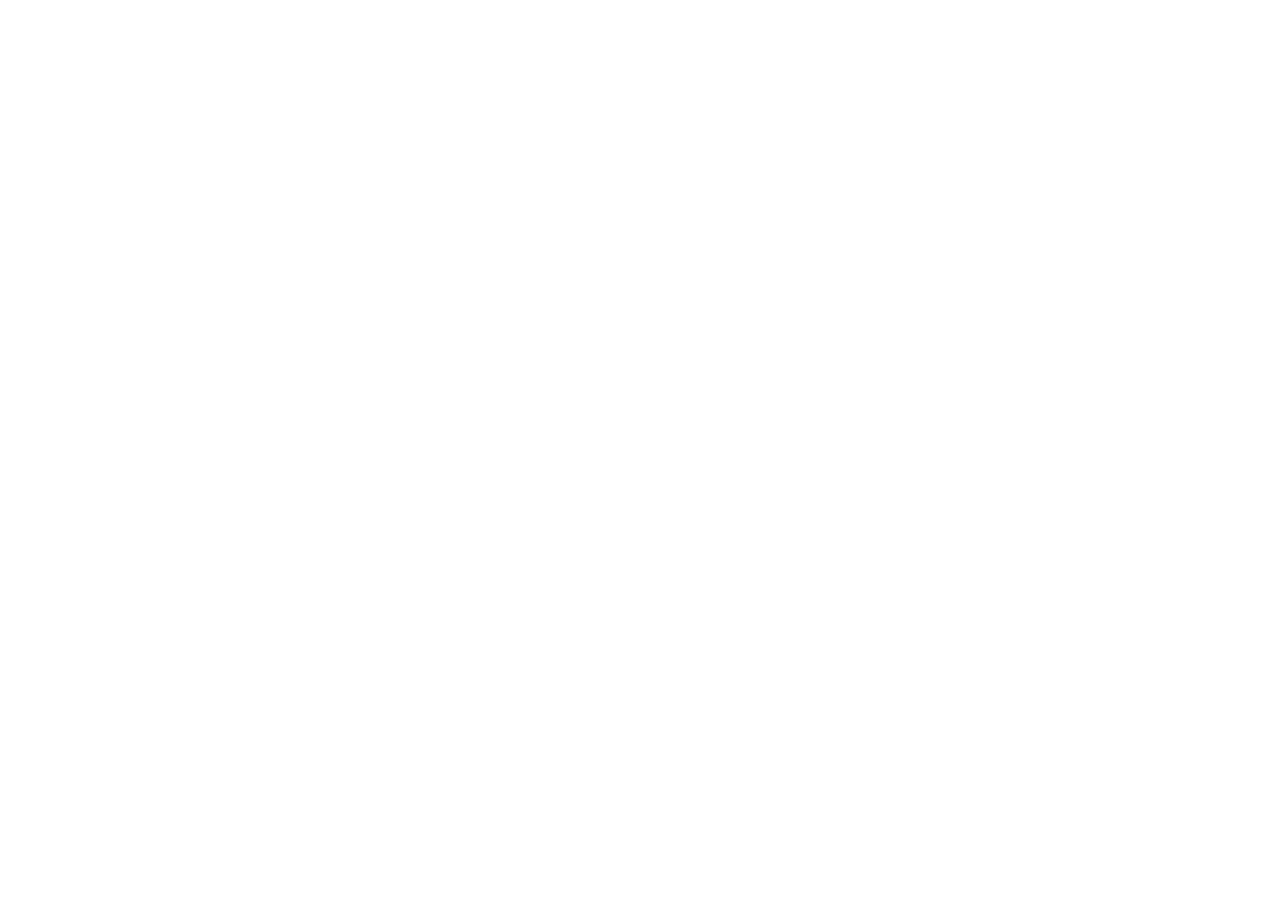
==== oss.html @ 42507292 "Lektion 1" ====
<!DOCTYPE html>
<html lang="en">
<head>
    <meta charset="UTF-8">
    <meta http-equiv="X-UA-Compatible" content="IE=edge">
    <meta name="viewport" content="width=device-width, initial-scale=1.0">
    <title>Om oss</title>
    <link rel="stylesheet" href="css/style.css">
</head>
<body>
    
</body>
</html>
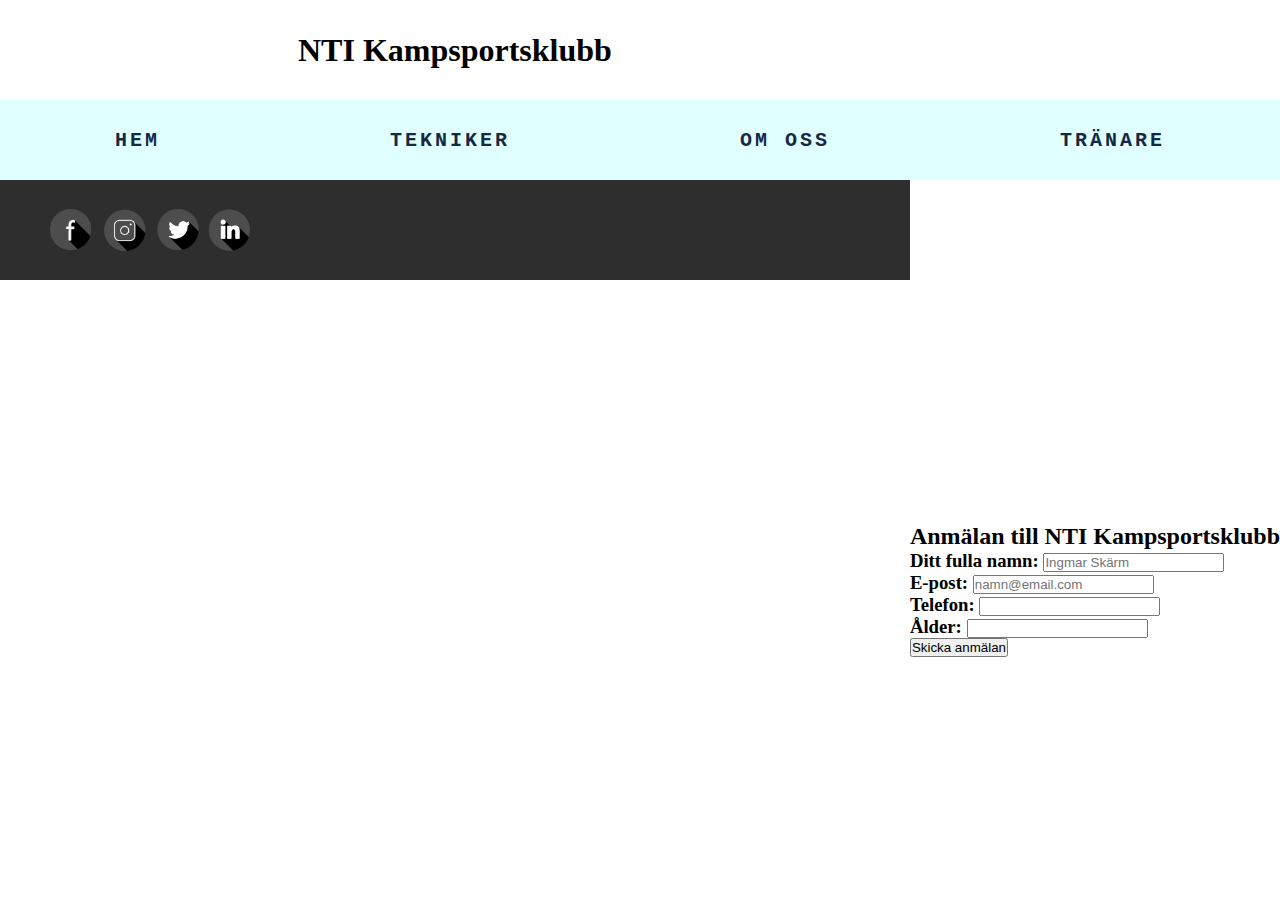
==== commit 0159cf3e: "v11" ====
--- a/oss.html
+++ b/oss.html
@@ -8,6 +8,44 @@
     <link rel="stylesheet" href="css/style.css">
 </head>
 <body>
+    <div id="grid_wrapper_omoss">
+        <header>
+            <h1>NTI Kampsportsklubb</h1>
+        </header>
+    
+        <nav>
+            <ul id="nav-links">
+                <li><a href="landing.html">Hem</a></li>
+                <li><a href="tekniker.html">Tekniker</a></li>
+                <li><a href="oss.html">Om oss</a></li>
+                <li><a href="tranare.html">Tränare</a></li>
+            </ul>
+    
+            <div id="burger">
+                <div id="burger_line_1"></div>
+                <div id="burger_line_2"></div>
+                <div id="burger_line_3"></div>
+            </div>
+        </nav>
+
+        <section id="sec_1_om">
+            <h2 id="om_anmal_text">Anmälan till NTI Kampsportsklubb</h2>
+
+            <h3>Ditt fulla namn: <input type="text" placeholder="Ingmar Skärm" maxlength="15"></h3>
+            <h3>E-post: <input type="text" maxlength="40" placeholder="namn@email.com"></h3>
+            <h3>Telefon: <input type="text" maxlength="10"></h3>
+            <h3>Ålder: <input type="text" maxlength="3"></h3>
+
+            <button>Skicka anmälan</button>
+        </section>
+
+        <footer>
+            <img src="img/sociala_medier.png" alt="SOCIALA_MEDIER" id="landing_img2">
+        </footer>
+        
+    </div>
+
+    <script src="js/script.js"></script>
     
 </body>
 </html>--- a/css/style.css
+++ b/css/style.css
@@ -0,0 +1,270 @@
+* {
+    margin: 0px;
+    padding: 0px;
+    box-sizing: border-box;
+}
+
+#grid_wrapper_landing {
+    display: grid;
+    height: 100vh;
+    grid-template-columns: minmax(200px, 1fr) 200px;
+    grid-template-rows: 100px 350px 100px;
+    grid-template-areas: 
+    "he na"
+    "ar ar"
+    "fo fo";
+}
+
+header {
+    grid-area: he;
+    display: flex;
+    justify-content: center;
+    align-items: center;
+    background-color: rgb(255, 255, 255);
+}
+
+#titel {
+    font-size: 1.25rem;
+    position: absolute;
+    right: 150px;
+}
+
+nav {
+    grid-area: na;
+    display: flex;
+    height: 80px;
+    justify-content: flex-end;
+    align-items: center;
+    background-color: rgb(255, 255, 255);
+}
+
+#nav-links {
+    display: flex;
+    flex-direction: column;
+    height: 500px;
+    width: 150px;
+    background-color: rgb(235, 234, 234);
+    justify-content: space-around;
+    align-items: center;
+    position: absolute;
+    top: -500px;
+    right: 0px;
+    transition: all 0.5s;
+}
+
+#nav-links a {
+    text-decoration: none;
+    font-size: 1rem;
+    letter-spacing: 0.1875rem;
+    color: rgb(23, 40, 69);
+    font-family: 'Courier New', Courier, monospace;
+    font-weight: bold;
+    text-transform: uppercase;
+}
+
+#nav-links li {
+    list-style: none;
+}
+
+#article_landing {
+    grid-area: ar;
+    display: flex;
+}
+
+#landing_img {
+    width: 100%;
+}
+
+#anmal {
+    display: flex;
+    justify-content: center;
+    align-items: center;
+    position: absolute;
+    right: 170px;
+    top: 200px;
+    border: 2px rgb(81, 81, 81);
+    background-color: rgb(81, 81, 81);
+    color: rgb(255, 255, 255);
+    text-decoration: none;
+    height: 40px;
+    width: 110px;
+    font-size: 10px;
+    font-family: 'Courier New', Courier, monospace;
+    font-weight: bold;
+}
+
+
+footer {
+    grid-area: fo;
+    background-color: rgb(47, 46, 46);
+}
+
+#burger {
+    margin-right: 10px;
+    cursor: pointer;
+}
+
+#burger div {
+    width: 20px;
+    height: 3px;
+    background-color: rgb(54, 36, 149);
+    margin: 5px;
+    border-radius: 10%;
+    transition: all 0.5s;
+}
+
+.burger_menu_toggle #burger_line_2 {
+    opacity: 0;
+}
+
+.burger_menu_toggle #burger_line_1 {
+    transform: rotate(-45deg) translate(-5px, 6px);
+}
+
+.burger_menu_toggle #burger_line_3 {
+    transform: rotate(45deg) translate(-5px, -6px);
+}
+
+.nav_active {
+    transform: translateY(580px);
+}
+
+#landing_img2 {
+    height: 100px;
+    position: absolute;
+    left: 50px;
+}
+
+
+/* Tranare */
+#grid_wrapper_tranare {
+    display: grid;
+    height: 100vh;
+    grid-template-columns: minmax(200px, 1fr) 200px;
+    grid-template-rows: 100px 350px 100px;
+    grid-template-areas: 
+    "he na"
+    "ar ar"
+    "fo fo";
+}
+
+/* Om oss */
+#grid_wrapper_omoss {
+    display: grid;
+    height: 100vh;
+    grid-template-columns: minmax(200px, 1fr) 200px;
+    grid-template-rows: 100px 350px 100px;
+    grid-template-areas: 
+    "he na"
+    "s1 s1"
+    "fo fo";
+}
+
+#sec_1_om {
+    grid-area: s1;
+}
+
+/* Tekniker */
+#grid_wrapper_teknik {
+    display: grid;
+    height: 100vh;
+    grid-template-columns: minmax(200px, 1fr) 200px;
+    grid-template-rows: 100px 350px 100px;
+    grid-template-areas: 
+    "he na"
+    "ar ar"
+    "fo fo";
+}
+
+
+@media screen and (min-width: 800px) {
+    #burger {
+        display: none;
+        margin-right: 50px;
+    }
+    
+    #burger div {
+        width: 25px;
+    }
+
+    .nav_active {
+        transform: translateY(0px);
+    }
+
+    nav {
+        background-color: rgb(255, 255, 255);
+    }
+
+    #nav-links {
+        flex-direction: row;
+        height: 80px;
+        width: 100%;
+        background-color: lightcyan;
+        position: absolute;
+        top: 100px;
+        right: 0px;
+        transition: all 3s;
+    }
+
+    #nav-links a {
+        font-size: 1.25rem;
+    }
+
+    #grid_wrapper_landing {
+        grid-template-columns: 1fr 1fr;
+        grid-template-rows: 100px 80px 950px 100px;
+        grid-template-areas: 
+        "he he"
+        "na na"
+        "ar ar"
+        "fo fo";
+    }
+    
+    #landing_img {
+        width: 100%;
+    }
+
+    #anmal {
+        position: absolute;
+        right: 700px;
+        top: 300px;
+        height: 80px;
+        width: 180px;
+        font-size: 20px;
+    }
+
+    #titel {
+        font-size: 2rem;
+    }
+
+    /* Tranare */
+    #grid_wrapper_tranare {
+        grid-template-columns: 1fr 1fr;
+        grid-template-rows: 100px 80px 100px;
+        grid-template-areas: 
+        "he he"
+        "na na"
+        "fo fo";
+    }
+
+    /* Om oss */
+    #grid_wrapper_omoss {
+        grid-template-columns: 1fr 1fr;
+        grid-template-rows: 100px 80px 100px;
+        grid-template-areas: 
+        "he he"
+        "na na"
+        "fo fo";
+    }
+
+    /* Tekniker */
+    #grid_wrapper_teknik {
+        grid-template-columns: 1fr 1fr;
+        grid-template-rows: 100px 80px 100px;
+        grid-template-areas: 
+        "he he"
+        "na na"
+        "fo fo";
+    }
+    
+}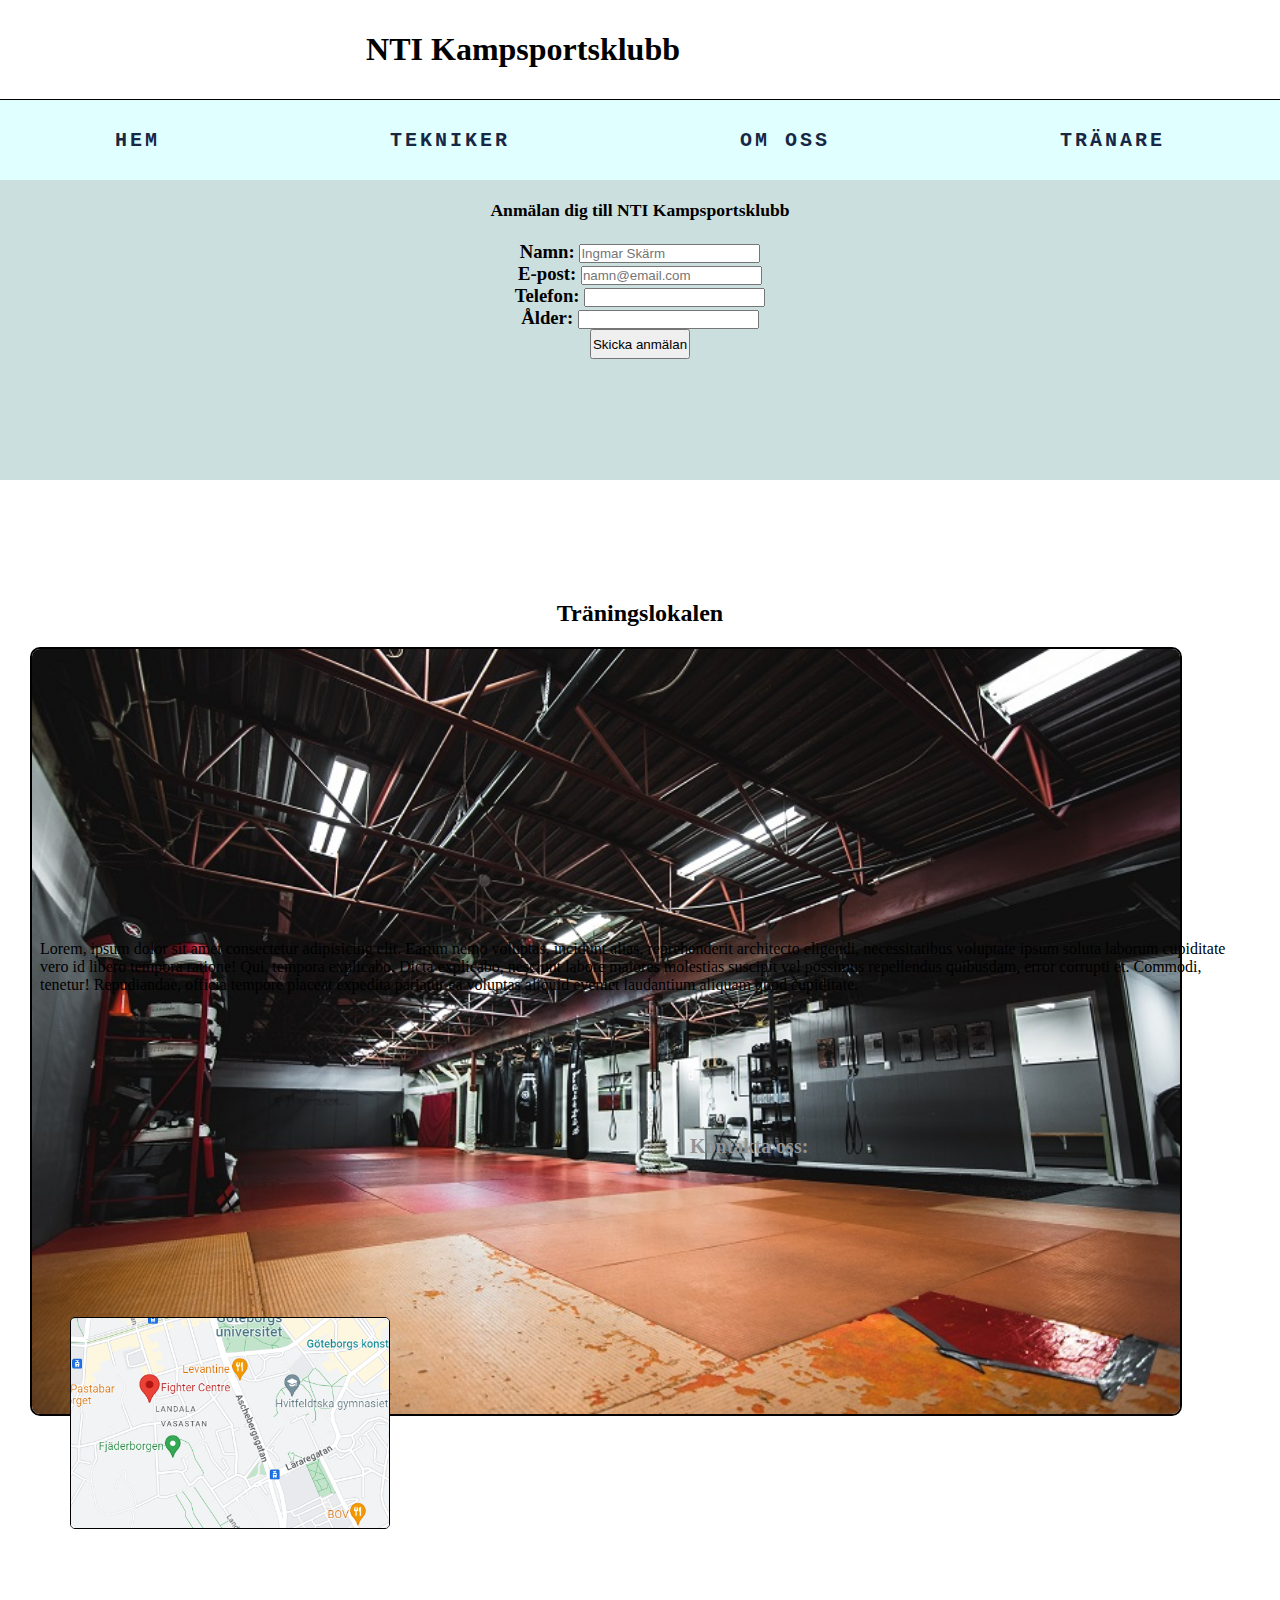
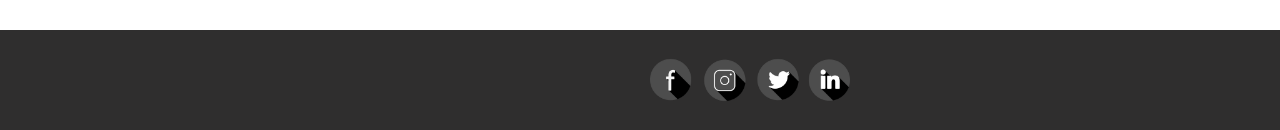
==== commit dbef771f: "Vecka 12" ====
--- a/oss.html
+++ b/oss.html
@@ -10,7 +10,7 @@
 <body>
     <div id="grid_wrapper_omoss">
         <header>
-            <h1>NTI Kampsportsklubb</h1>
+            <h1 id="titel">NTI Kampsportsklubb</h1>
         </header>
     
         <nav>
@@ -29,9 +29,8 @@
         </nav>
 
         <section id="sec_1_om">
-            <h2 id="om_anmal_text">Anmälan till NTI Kampsportsklubb</h2>
-
-            <h3>Ditt fulla namn: <input type="text" placeholder="Ingmar Skärm" maxlength="15"></h3>
+            <h2 id="om_anmal_text">Anmälan dig till NTI Kampsportsklubb</h2>
+            <h3>Namn: <input type="text" placeholder="Ingmar Skärm" maxlength="15"></h3>
             <h3>E-post: <input type="text" maxlength="40" placeholder="namn@email.com"></h3>
             <h3>Telefon: <input type="text" maxlength="10"></h3>
             <h3>Ålder: <input type="text" maxlength="3"></h3>
@@ -39,10 +38,22 @@
             <button>Skicka anmälan</button>
         </section>
 
+        <article id="ar_om">
+            <h2 id="lokal_text">Träningslokalen</h2>
+
+            <img src="img/lokal.jpg" alt="LOKAL" id="lokal_img">
+            <p id="lokal_text2">Lorem, ipsum dolor sit amet consectetur adipisicing elit. Earum nemo voluptas, incidunt alias, reprehenderit architecto eligendi, necessitatibus voluptate ipsum soluta laborum cupiditate vero id libero tempora ratione! Qui, tempora explicabo. Dicta explicabo, nesciunt labore maiores molestias suscipit vel possimus repellendus quibusdam, error corrupti et. Commodi, tenetur! Repudiandae, officia tempore placeat expedita pariatur ea voluptas aliquid eveniet laudantium aliquam quod cupiditate.</p>
+        </article>
+
+        <section id="sec_2_om">
+            <h2 id="hitta_text">Hitta hit</h2>
+            <img src="img/hitta.png" alt="KARTA" id="hitta_img">
+        </section>
+
         <footer>
+            <h2 id="kontakt">Kontakta oss:</h2>
             <img src="img/sociala_medier.png" alt="SOCIALA_MEDIER" id="landing_img2">
-        </footer>
-        
+        </footer>  
     </div>
 
     <script src="js/script.js"></script>
--- a/css/style.css
+++ b/css/style.css
@@ -8,7 +8,7 @@
     display: grid;
     height: 100vh;
     grid-template-columns: minmax(200px, 1fr) 200px;
-    grid-template-rows: 100px 350px 100px;
+    grid-template-rows: 100px 390px 222px;
     grid-template-areas: 
     "he na"
     "ar ar"
@@ -21,6 +21,7 @@
     justify-content: center;
     align-items: center;
     background-color: rgb(255, 255, 255);
+    border-bottom: 1px solid black;
 }
 
 #titel {
@@ -32,10 +33,10 @@
 nav {
     grid-area: na;
     display: flex;
-    height: 80px;
     justify-content: flex-end;
     align-items: center;
     background-color: rgb(255, 255, 255);
+    border-bottom: 1px solid black;
 }
 
 #nav-links {
@@ -80,7 +81,7 @@
     justify-content: center;
     align-items: center;
     position: absolute;
-    right: 170px;
+    right: 200px;
     top: 200px;
     border: 2px rgb(81, 81, 81);
     background-color: rgb(81, 81, 81);
@@ -88,7 +89,7 @@
     text-decoration: none;
     height: 40px;
     width: 110px;
-    font-size: 10px;
+    font-size: 12px;
     font-family: 'Courier New', Courier, monospace;
     font-weight: bold;
 }
@@ -97,6 +98,16 @@
 footer {
     grid-area: fo;
     background-color: rgb(47, 46, 46);
+}
+
+#kontakt {
+    /* position: absolute;
+    left: 150px; */
+    display: flex;
+    justify-content: center;
+    bottom: 1px;
+    font-size: 1.25rem;
+    color: rgb(146, 146, 146);
 }
 
 #burger {
@@ -126,13 +137,13 @@
 }
 
 .nav_active {
-    transform: translateY(580px);
+    transform: translateY(600px);
 }
 
 #landing_img2 {
     height: 100px;
     position: absolute;
-    left: 50px;
+    left: 150px;
 }
 
 
@@ -153,15 +164,86 @@
     display: grid;
     height: 100vh;
     grid-template-columns: minmax(200px, 1fr) 200px;
-    grid-template-rows: 100px 350px 100px;
+    grid-template-rows: 100px 0px 300px 100px 300px 250px 100px 400px 162px;
     grid-template-areas: 
     "he na"
+    "ot ot"
     "s1 s1"
+    "lt lt"
+    "ar2 ar2"
+    "lt2 lt2"
+    "ht ht"
+    "s2 s2"
     "fo fo";
 }
 
 #sec_1_om {
+    display: flex;
     grid-area: s1;
+    flex-direction: column;
+    align-items: center;
+    background-color: rgb(204, 223, 223);
+}
+
+#om_anmal_text {
+    font-size: 1.1rem;
+    display: flex;
+    justify-content: center;
+    grid-area: ot;
+    align-items: center;
+    margin: 20px;
+}
+
+button {
+    width: 100px;
+    height: 30px;
+}
+
+#ar_om {
+    grid-area: ar2;
+    
+}
+
+#lokal_img {
+    width: 90%;
+    position: absolute;
+    left: 30px;
+    border: 2px solid black;
+    border-radius: 10px;
+}
+
+#lokal_text {
+    display: flex;
+    justify-content: center;
+    grid-area: lt;
+    margin: 20px;
+}
+
+#lokal_text2 {
+    position: absolute;
+    top: 900px;
+    grid-area: lt2;
+    padding: 30px;
+    margin: 10px;
+}
+
+#sec_2_om {
+    grid-area: s2;
+}
+
+#hitta_img {
+    width: 75%;
+    position: absolute;
+    left: 70px;
+    border: 1px solid black;
+    border-radius: 5px;
+}
+
+#hitta_text {
+    grid-area: ht;
+    display: flex;
+    justify-content: center;
+    margin: 30px;
 }
 
 /* Tekniker */
@@ -177,7 +259,7 @@
 }
 
 
-@media screen and (min-width: 800px) {
+@media screen and (min-width: 600px) {
     #burger {
         display: none;
         margin-right: 50px;
@@ -219,14 +301,24 @@
         "ar ar"
         "fo fo";
     }
+
+    #kontakt {
+        position: absolute;
+        top: 1135px;
+        left: 690px;
+    }
     
     #landing_img {
         width: 100%;
     }
 
+    #landing_img2 {
+        left: 650px;
+    }
+
     #anmal {
         position: absolute;
-        right: 700px;
+        right: 650px;
         top: 300px;
         height: 80px;
         width: 180px;
@@ -235,6 +327,8 @@
 
     #titel {
         font-size: 2rem;
+        position: absolute;
+        right: 600px;
     }
 
     /* Tranare */
@@ -250,21 +344,37 @@
     /* Om oss */
     #grid_wrapper_omoss {
         grid-template-columns: 1fr 1fr;
-        grid-template-rows: 100px 80px 100px;
+        grid-template-rows: 100px 80px 300px 100px 300px 250px 100px 400px 100px;
         grid-template-areas: 
-        "he he"
-        "na na"
+        "he na"
+        "ot ot"
+        "s1 s1"
+        "lt lt"
+        "ar2 ar2"
+        "lt2 lt2"
+        "ht ht"
+        "s2 s2"
         "fo fo";
     }
 
-    /* Tekniker */
-    #grid_wrapper_teknik {
-        grid-template-columns: 1fr 1fr;
-        grid-template-rows: 100px 80px 100px;
-        grid-template-areas: 
-        "he he"
-        "na na"
-        "fo fo";
-    }
-    
-}+    #hitta_img {
+        width: 25%;
+        position: absolute;
+        left: 70px;
+        border: 1px solid black;
+        border-radius: 5px;
+    }
+
+        /* Tekniker */
+        #grid_wrapper_teknik {
+            grid-template-columns: 1fr 1fr;
+            grid-template-rows: 100px 80px 100px;
+            grid-template-areas: 
+            "he he"
+            "na na"
+            "fo fo";
+        }
+
+    }
+
+    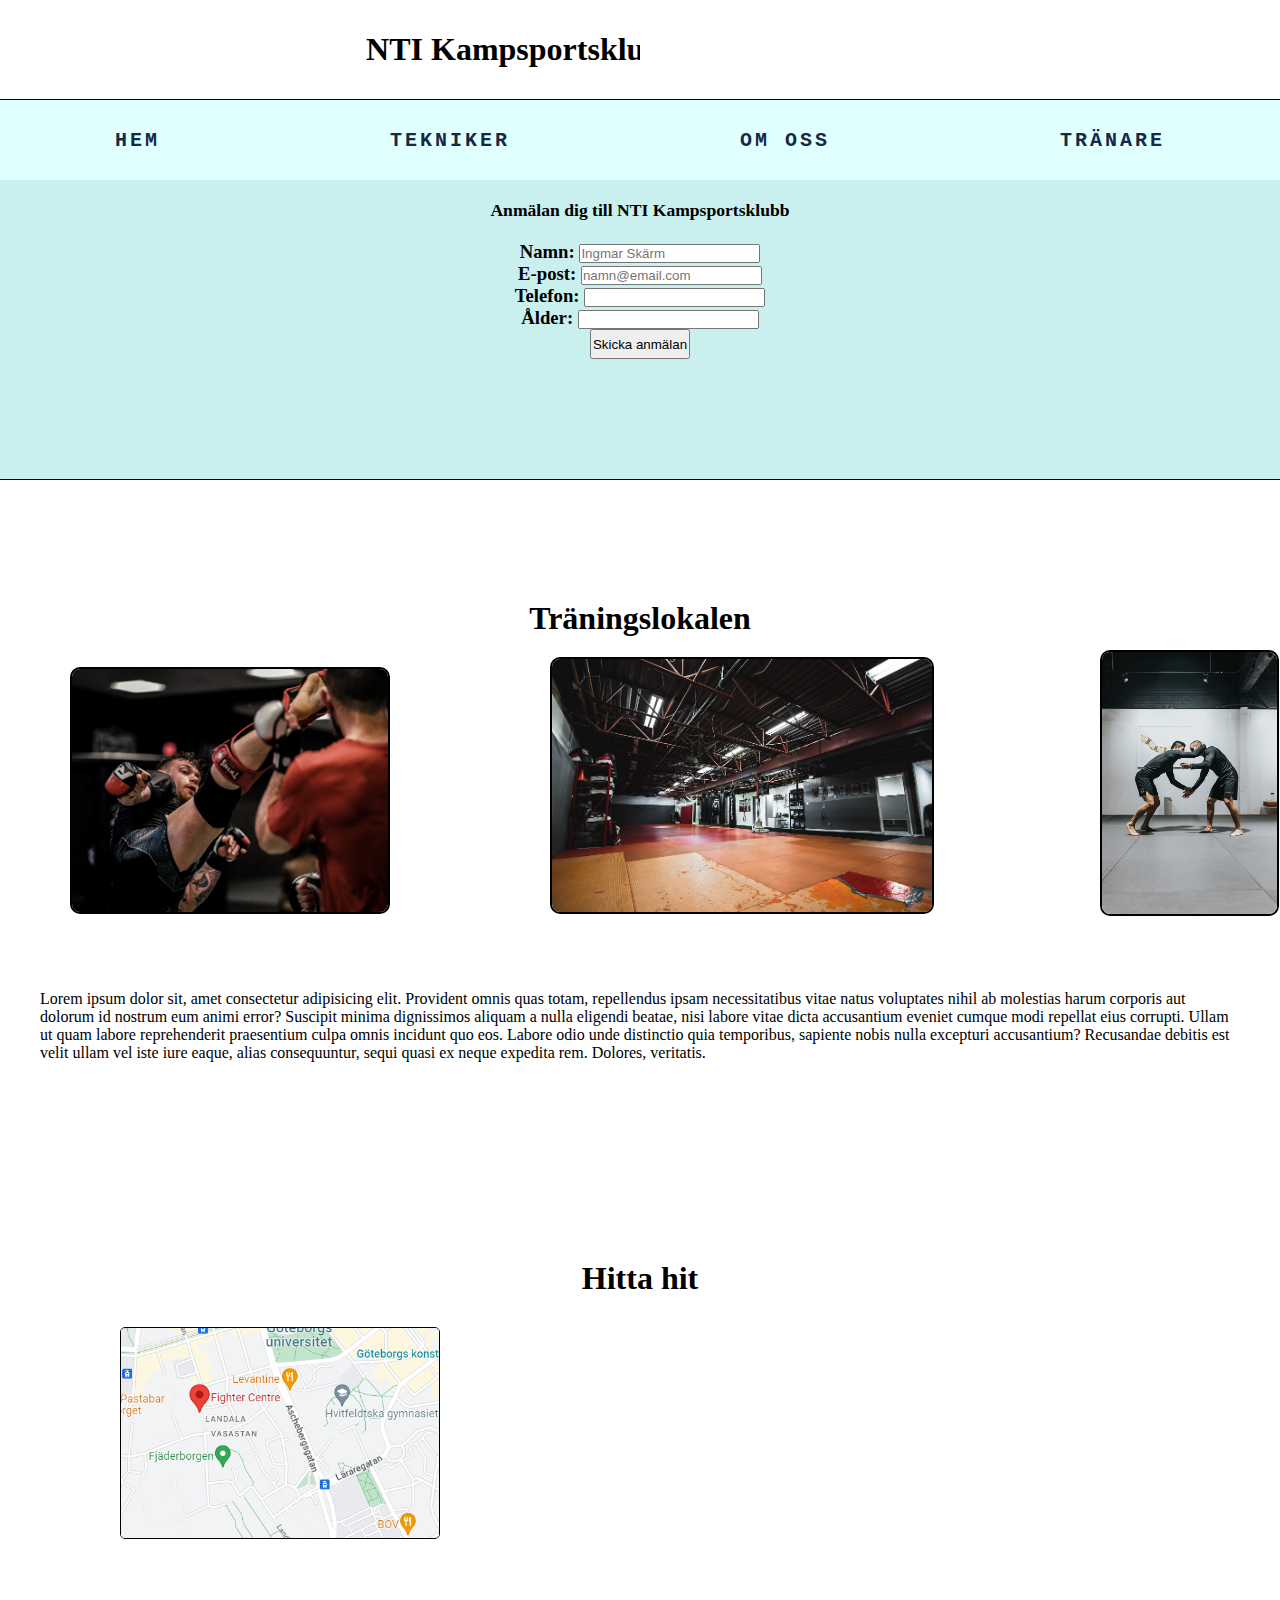
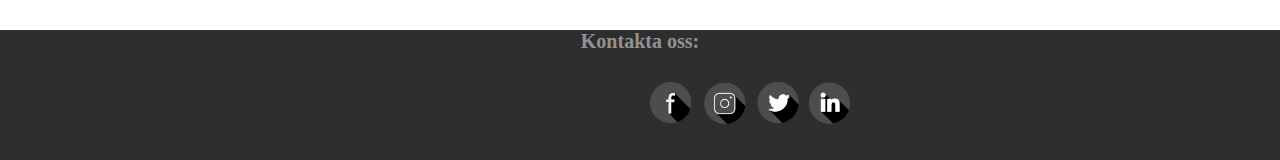
==== commit 6f1b2505: "v13" ====
--- a/oss.html
+++ b/oss.html
@@ -40,9 +40,12 @@
 
         <article id="ar_om">
             <h2 id="lokal_text">Träningslokalen</h2>
-
+            <img src="img/lokal3.jpg" alt="LOKAL3" id="lokal_img3">
+            <img src="img/lokal2.jpg" alt="LOKAL2" id="lokal_img2">
             <img src="img/lokal.jpg" alt="LOKAL" id="lokal_img">
-            <p id="lokal_text2">Lorem, ipsum dolor sit amet consectetur adipisicing elit. Earum nemo voluptas, incidunt alias, reprehenderit architecto eligendi, necessitatibus voluptate ipsum soluta laborum cupiditate vero id libero tempora ratione! Qui, tempora explicabo. Dicta explicabo, nesciunt labore maiores molestias suscipit vel possimus repellendus quibusdam, error corrupti et. Commodi, tenetur! Repudiandae, officia tempore placeat expedita pariatur ea voluptas aliquid eveniet laudantium aliquam quod cupiditate.</p>
+            <p id="lokal_text2">Lorem ipsum dolor sit, amet consectetur adipisicing elit. Provident omnis quas totam, repellendus ipsam necessitatibus vitae natus voluptates nihil ab molestias harum corporis aut dolorum id nostrum eum animi error?
+            Suscipit minima dignissimos aliquam a nulla eligendi beatae, nisi labore vitae dicta accusantium eveniet cumque modi repellat eius corrupti. Ullam ut quam labore reprehenderit praesentium culpa omnis incidunt quo eos.
+            Labore odio unde distinctio quia temporibus, sapiente nobis nulla excepturi accusantium? Recusandae debitis est velit ullam vel iste iure eaque, alias consequuntur, sequi quasi ex neque expedita rem. Dolores, veritatis.</p>
         </article>
 
         <section id="sec_2_om">
--- a/css/style.css
+++ b/css/style.css
@@ -8,7 +8,7 @@
     display: grid;
     height: 100vh;
     grid-template-columns: minmax(200px, 1fr) 200px;
-    grid-template-rows: 100px 390px 222px;
+    grid-template-rows: 100px 390px 162px;
     grid-template-areas: 
     "he na"
     "ar ar"
@@ -37,6 +37,7 @@
     align-items: center;
     background-color: rgb(255, 255, 255);
     border-bottom: 1px solid black;
+    z-index: 1;
 }
 
 #nav-links {
@@ -152,19 +153,113 @@
     display: grid;
     height: 100vh;
     grid-template-columns: minmax(200px, 1fr) 200px;
-    grid-template-rows: 100px 350px 100px;
+    grid-template-rows: 100px 1500px 162px;
     grid-template-areas: 
     "he na"
-    "ar ar"
+    "str str"
     "fo fo";
 }
+
+#tran_rubrik1 {
+    position: absolute;
+    top: 210px;
+    left: 50px;
+}
+
+#tran_rubrik2 {
+    position: absolute;
+    top: 200px;
+    left: 80px;
+}
+
+#tran_rubrik3 {
+    position: absolute;
+    top: 200px;
+    left: 50px;
+}
+
+#tran_rubrik4 {
+    position: absolute;
+    top: 200px;
+    left: 50px;
+}
+
+#tran1 {
+    border: 2px solid black;
+    display: flex;
+    justify-content: center;
+    flex-direction: row;
+    height: 250px;
+    width: 500px;
+    position: absolute;
+    top: 110px;
+}
+
+#tran2 {
+    border: 2px solid black;
+    position: absolute;
+    display: flex;
+    justify-content: center;
+    flex-direction: row;
+    height: 250px;
+    width: 500px;
+    top: 500px;
+}
+
+#tran3 {
+    border: 2px solid black;
+    position: absolute;
+    top: 900px;
+    display: flex;
+    justify-content: center;
+    flex-direction: row;
+    height: 250px;
+    width: 500px;
+}
+
+#tran4 {
+    border: 2px solid black;
+    position: absolute;
+    top: 1300px;
+    display: flex;
+    justify-content: center;
+    flex-direction: row;
+    height: 250px;
+    width: 500px;
+}
+
+#img_tran1 {
+    width: 60%;
+    height: 80%;
+}
+
+#img_tran2 {
+    width: 50%;
+    height: 70%;
+}
+
+#img_tran3 {
+    width: 50%;
+    height: 70%;
+}
+
+#img_tran4 {
+    width: 50%;
+    height: 70%;
+}
+
+#sec_tr_1 {
+    grid-area: str;
+}
+
+
 
 /* Om oss */
 #grid_wrapper_omoss {
     display: grid;
     height: 100vh;
     grid-template-columns: minmax(200px, 1fr) 200px;
-    grid-template-rows: 100px 0px 300px 100px 300px 250px 100px 400px 162px;
+    grid-template-rows: 100px 0px 300px 100px 300px 250px 500px 550px 100px 400px 162px;
     grid-template-areas: 
     "he na"
     "ot ot"
@@ -172,6 +267,8 @@
     "lt lt"
     "ar2 ar2"
     "lt2 lt2"
+    "lb lb"
+    "lb2 lb2"
     "ht ht"
     "s2 s2"
     "fo fo";
@@ -182,7 +279,7 @@
     grid-area: s1;
     flex-direction: column;
     align-items: center;
-    background-color: rgb(204, 223, 223);
+    background-color: rgb(223, 204, 212);
 }
 
 #om_anmal_text {
@@ -210,6 +307,26 @@
     left: 30px;
     border: 2px solid black;
     border-radius: 10px;
+}
+
+#lokal_img2 {
+    width: 70%;
+    position: absolute;
+    left: 65px;
+    top: 1200px;
+    border: 2px solid black;
+    border-radius: 10px;
+    grid-area: lb;
+}
+
+#lokal_img3 {
+    width: 70%;
+    position: absolute;
+    left: 65px;
+    top: 1800px;
+    border: 2px solid black;
+    border-radius: 10px;
+    grid-area: lb2;
 }
 
 #lokal_text {
@@ -294,18 +411,20 @@
 
     #grid_wrapper_landing {
         grid-template-columns: 1fr 1fr;
-        grid-template-rows: 100px 80px 950px 100px;
+        grid-template-rows: 100px 80px 950px 0px 150px;
         grid-template-areas: 
         "he he"
         "na na"
         "ar ar"
+        "ko ko"
         "fo fo";
     }
 
     #kontakt {
-        position: absolute;
+        /* position: absolute;
         top: 1135px;
-        left: 690px;
+        left: 690px; */
+        grid-area: ko;
     }
     
     #landing_img {
@@ -344,7 +463,7 @@
     /* Om oss */
     #grid_wrapper_omoss {
         grid-template-columns: 1fr 1fr;
-        grid-template-rows: 100px 80px 300px 100px 300px 250px 100px 400px 100px;
+        grid-template-rows: 100px 80px 300px 100px 300px 250px 100px 400px 130px;
         grid-template-areas: 
         "he na"
         "ot ot"
@@ -360,9 +479,49 @@
     #hitta_img {
         width: 25%;
         position: absolute;
+        left: 120px;
+    }
+
+    #lokal_img {
+        width: 30%;
+        position: absolute;
+        left: 550px;
+    }
+
+    #lokal_text2 {
+        position: absolute;
+        top: 950px;
+    }
+
+    #lokal_text {
+        font-size: 2rem;
+    }
+
+    #hitta_text {
+        font-size: 2rem;
+    }
+
+    #sec_1_om {
+        background-color: rgb(147, 223, 223,.5);
+        border-bottom: 1px solid black;
+    }
+
+    #lokal_img2 {
+        width: 14%;
+        position: absolute;
+        left: 1100px;
+        top: 650px;
+        border: 2px solid black;
+        border-radius: 10px;
+    }
+    
+    #lokal_img3 {
+        width: 25%;
+        position: absolute;
         left: 70px;
-        border: 1px solid black;
-        border-radius: 5px;
+        top: 667px;
+        border: 2px solid black;
+        border-radius: 10px;
     }
 
         /* Tekniker */
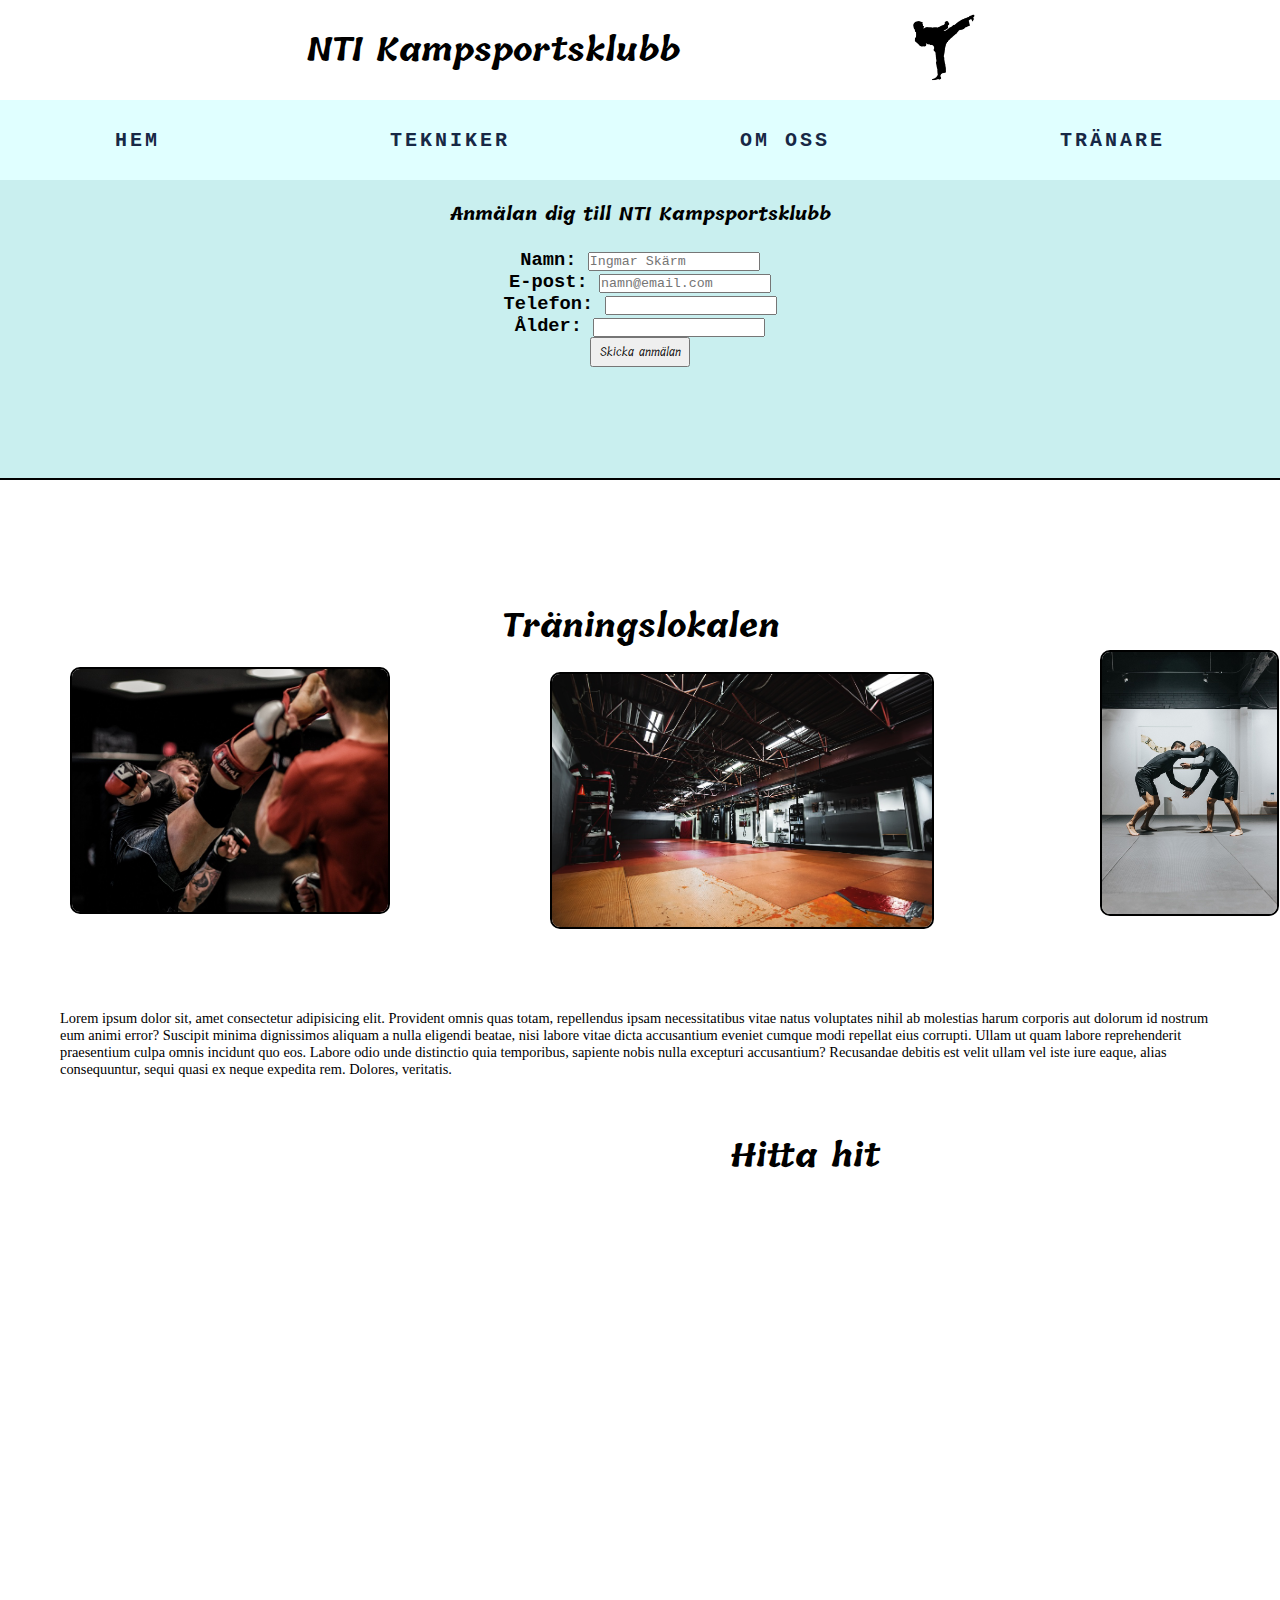
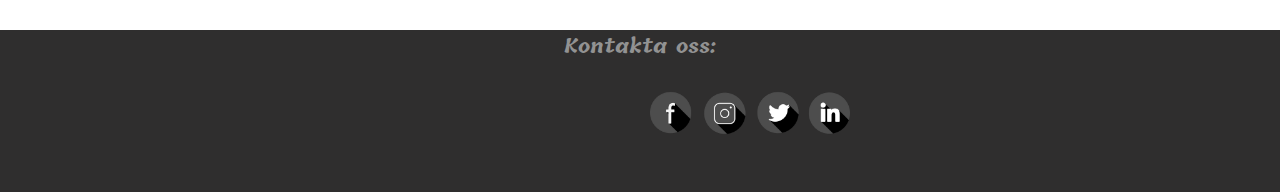
==== commit 6bac3d37: "v13 sista push" ====
--- a/oss.html
+++ b/oss.html
@@ -11,6 +11,7 @@
     <div id="grid_wrapper_omoss">
         <header>
             <h1 id="titel">NTI Kampsportsklubb</h1>
+            <img src="img/loggan.png" alt="KLUBB_LOGGA" id="logga">
         </header>
     
         <nav>
@@ -30,10 +31,10 @@
 
         <section id="sec_1_om">
             <h2 id="om_anmal_text">Anmälan dig till NTI Kampsportsklubb</h2>
-            <h3>Namn: <input type="text" placeholder="Ingmar Skärm" maxlength="15"></h3>
-            <h3>E-post: <input type="text" maxlength="40" placeholder="namn@email.com"></h3>
-            <h3>Telefon: <input type="text" maxlength="10"></h3>
-            <h3>Ålder: <input type="text" maxlength="3"></h3>
+            <h3 class="anmal_text_2">Namn: <input type="text" placeholder="Ingmar Skärm" maxlength="15" class="anmal_text_2"></h3>
+            <h3 class="anmal_text_2">E-post: <input type="text" maxlength="40" placeholder="namn@email.com" class="anmal_text_2"></h3>
+            <h3 class="anmal_text_2">Telefon: <input type="text" maxlength="10" class="anmal_text_2"></h3>
+            <h3 class="anmal_text_2">Ålder: <input type="text" maxlength="3" class="anmal_text_2"></h3>
 
             <button>Skicka anmälan</button>
         </section>
@@ -42,7 +43,7 @@
             <h2 id="lokal_text">Träningslokalen</h2>
             <img src="img/lokal3.jpg" alt="LOKAL3" id="lokal_img3">
             <img src="img/lokal2.jpg" alt="LOKAL2" id="lokal_img2">
-            <img src="img/lokal.jpg" alt="LOKAL" id="lokal_img">
+            <img src="img/lokal.png" alt="LOKAL" id="lokal_img">
             <p id="lokal_text2">Lorem ipsum dolor sit, amet consectetur adipisicing elit. Provident omnis quas totam, repellendus ipsam necessitatibus vitae natus voluptates nihil ab molestias harum corporis aut dolorum id nostrum eum animi error?
             Suscipit minima dignissimos aliquam a nulla eligendi beatae, nisi labore vitae dicta accusantium eveniet cumque modi repellat eius corrupti. Ullam ut quam labore reprehenderit praesentium culpa omnis incidunt quo eos.
             Labore odio unde distinctio quia temporibus, sapiente nobis nulla excepturi accusantium? Recusandae debitis est velit ullam vel iste iure eaque, alias consequuntur, sequi quasi ex neque expedita rem. Dolores, veritatis.</p>
@@ -50,7 +51,7 @@
 
         <section id="sec_2_om">
             <h2 id="hitta_text">Hitta hit</h2>
-            <img src="img/hitta.png" alt="KARTA" id="hitta_img">
+            <iframe src="https://www.google.com/maps/embed?pb=!1m18!1m12!1m3!1d2132.21242169787!2d11.96630410000001!3d57.6958608!2m3!1f0!2f0!3f0!3m2!1i1024!2i768!4f13.1!3m3!1m2!1s0x464ff36d870257b7%3A0x173525c15935353!2sFighter%20Centre!5e0!3m2!1ssv!2sse!4v1679985668134!5m2!1ssv!2sse" width="600" height="250" style="border:0;" allowfullscreen="" loading="lazy" referrerpolicy="no-referrer-when-downgrade" id="hitta_img"></iframe>
         </section>
 
         <footer>
--- a/css/style.css
+++ b/css/style.css
@@ -1,3 +1,4 @@
+@import url('https://fonts.googleapis.com/css2?family=Tillana:wght@500&display=swap');
 * {
     margin: 0px;
     padding: 0px;
@@ -8,26 +9,33 @@
     display: grid;
     height: 100vh;
     grid-template-columns: minmax(200px, 1fr) 200px;
-    grid-template-rows: 100px 390px 162px;
+    grid-template-rows: 100px 350px 180px;
     grid-template-areas: 
     "he na"
     "ar ar"
     "fo fo";
 }
 
+#logga {
+    width: 50%;
+    position: absolute;
+    right: 30px;
+    z-index: 2;
+}
+
 header {
     grid-area: he;
     display: flex;
     justify-content: center;
     align-items: center;
     background-color: rgb(255, 255, 255);
-    border-bottom: 1px solid black;
 }
 
 #titel {
     font-size: 1.25rem;
     position: absolute;
-    right: 150px;
+    right: 180px;
+    font-family: 'Tillana', cursive;
 }
 
 nav {
@@ -35,9 +43,11 @@
     display: flex;
     justify-content: flex-end;
     align-items: center;
-    background-color: rgb(255, 255, 255);
-    border-bottom: 1px solid black;
+    background-color: rgb(235, 234, 234);
     z-index: 1;
+    width: 150px;
+    position: relative;
+    left: 50px;
 }
 
 #nav-links {
@@ -82,8 +92,8 @@
     justify-content: center;
     align-items: center;
     position: absolute;
-    right: 200px;
-    top: 200px;
+    right: 170px;
+    top: 350px;
     border: 2px rgb(81, 81, 81);
     background-color: rgb(81, 81, 81);
     color: rgb(255, 255, 255);
@@ -102,13 +112,12 @@
 }
 
 #kontakt {
-    /* position: absolute;
-    left: 150px; */
     display: flex;
     justify-content: center;
     bottom: 1px;
     font-size: 1.25rem;
     color: rgb(146, 146, 146);
+    font-family: 'Tillana', cursive;
 }
 
 #burger {
@@ -153,36 +162,58 @@
     display: grid;
     height: 100vh;
     grid-template-columns: minmax(200px, 1fr) 200px;
-    grid-template-rows: 100px 1500px 162px;
+    grid-template-rows: 100px 1500px 180px;
     grid-template-areas: 
     "he na"
     "str str"
     "fo fo";
 }
 
-#tran_rubrik1 {
+.text_tran {
+    position: relative;
+    left: 10px;
+    margin: 10px;
+    color: white;
+    padding: 15px;
+    font-weight: bold;
+    font-size: 0.8rem;
+}
+
+#text_tran2 {
+    position: relative;
+    left: 10px;
+    margin: 10px;
+    color: white;
+    font-weight: bold;
+    font-size: 0.75rem;
+}
+
+#text_tran3 {
+    position: relative;
+    left: 10px;
+    margin: 10px;
+    color: white;
+    font-weight: bold;
+    font-size: 0.75rem;
+}
+
+#text_tran4 {
+    position: relative;
+    left: 10px;
+    margin: 10px;
+    color: white;
+    font-weight: bold;
+    font-size: 0.75rem;
+}
+
+.tran_rubrik {
     position: absolute;
     top: 210px;
     left: 50px;
-}
-
-#tran_rubrik2 {
-    position: absolute;
-    top: 200px;
-    left: 80px;
-}
-
-#tran_rubrik3 {
-    position: absolute;
-    top: 200px;
-    left: 50px;
-}
-
-#tran_rubrik4 {
-    position: absolute;
-    top: 200px;
-    left: 50px;
-}
+    color: white;
+    font-family: 'Tillana', cursive;
+}
+
 
 #tran1 {
     border: 2px solid black;
@@ -190,9 +221,10 @@
     justify-content: center;
     flex-direction: row;
     height: 250px;
-    width: 500px;
+    width: 450px;
     position: absolute;
     top: 110px;
+    background-color: rgb(87, 87, 87);
 }
 
 #tran2 {
@@ -202,8 +234,9 @@
     justify-content: center;
     flex-direction: row;
     height: 250px;
-    width: 500px;
+    width: 450px;
     top: 500px;
+    background-color: rgb(87, 87, 87);
 }
 
 #tran3 {
@@ -214,7 +247,8 @@
     justify-content: center;
     flex-direction: row;
     height: 250px;
-    width: 500px;
+    width: 450px;
+    background-color: rgb(87, 87, 87);
 }
 
 #tran4 {
@@ -225,27 +259,14 @@
     justify-content: center;
     flex-direction: row;
     height: 250px;
-    width: 500px;
-}
-
-#img_tran1 {
+    width: 450px;
+    background-color: rgb(87, 87, 87);
+}
+
+.img_tran {
     width: 60%;
     height: 80%;
-}
-
-#img_tran2 {
-    width: 50%;
-    height: 70%;
-}
-
-#img_tran3 {
-    width: 50%;
-    height: 70%;
-}
-
-#img_tran4 {
-    width: 50%;
-    height: 70%;
+    border-radius: 15px;
 }
 
 #sec_tr_1 {
@@ -259,7 +280,7 @@
     display: grid;
     height: 100vh;
     grid-template-columns: minmax(200px, 1fr) 200px;
-    grid-template-rows: 100px 0px 300px 100px 300px 250px 500px 550px 100px 400px 162px;
+    grid-template-rows: 100px 0px 300px 100px 300px 250px 500px 550px 100px 400px 180px;
     grid-template-areas: 
     "he na"
     "ot ot"
@@ -274,6 +295,10 @@
     "fo fo";
 }
 
+.anmal_text_2 {
+    font-family: 'Courier New', Courier, monospace;
+}
+
 #sec_1_om {
     display: flex;
     grid-area: s1;
@@ -289,11 +314,14 @@
     grid-area: ot;
     align-items: center;
     margin: 20px;
+    font-family: 'Tillana', cursive;
 }
 
 button {
     width: 100px;
     height: 30px;
+    font-size: 0.75rem;
+    font-family: 'Tillana', cursive;
 }
 
 #ar_om {
@@ -313,7 +341,7 @@
     width: 70%;
     position: absolute;
     left: 65px;
-    top: 1200px;
+    top: 1100px;
     border: 2px solid black;
     border-radius: 10px;
     grid-area: lb;
@@ -323,7 +351,7 @@
     width: 70%;
     position: absolute;
     left: 65px;
-    top: 1800px;
+    top: 1700px;
     border: 2px solid black;
     border-radius: 10px;
     grid-area: lb2;
@@ -334,14 +362,17 @@
     justify-content: center;
     grid-area: lt;
     margin: 20px;
+    font-family: 'Tillana', cursive;
 }
 
 #lokal_text2 {
     position: absolute;
-    top: 900px;
+    top: 860px;
     grid-area: lt2;
-    padding: 30px;
-    margin: 10px;
+    padding: 10px;
+    margin: 20px;
+    /* font-family: 'Courier New', Courier, monospace; */
+    font-size: 0.8rem;
 }
 
 #sec_2_om {
@@ -361,6 +392,7 @@
     display: flex;
     justify-content: center;
     margin: 30px;
+    font-family: 'Tillana', cursive;
 }
 
 /* Tekniker */
@@ -368,13 +400,58 @@
     display: grid;
     height: 100vh;
     grid-template-columns: minmax(200px, 1fr) 200px;
-    grid-template-rows: 100px 350px 100px;
+    grid-template-rows: 100px 1500px 180px;
     grid-template-areas: 
     "he na"
-    "ar ar"
+    "se_ar se_ar"
     "fo fo";
 }
 
+.tek_img1 {
+    width: 60%;
+    border-radius: 200px;
+}
+
+#tek_img2 {
+    width: 52%;
+    border-radius: 200px;
+}
+
+#sec_ar {
+    grid-area: se_ar;
+}
+
+#tek_ar_1 {
+    position: absolute;
+    top: 100px;
+}
+
+#tek_ar_4 {
+    position: absolute;
+    top: 1200px;
+}
+
+
+#tek_ar_3 {
+    position: absolute;
+    top: 830px;
+}
+
+#tek_ar_2 {
+    position: absolute;
+    top: 450px;
+}
+
+.tek_rubrik {
+    display: flex;
+    justify-content: center;
+    font-family: 'Tillana', cursive;
+}
+
+.tek_text {
+    margin: 20px;
+    padding: 12px;
+}
 
 @media screen and (min-width: 600px) {
     #burger {
@@ -392,6 +469,9 @@
 
     nav {
         background-color: rgb(255, 255, 255);
+        width: 100%;
+        position: absolute;
+        left: 0;
     }
 
     #nav-links {
@@ -408,6 +488,15 @@
     #nav-links a {
         font-size: 1.25rem;
     }
+
+    #logga {
+        width: 15%;
+        position: absolute;
+        left: 840px;
+    }
+
+    
+
 
     #grid_wrapper_landing {
         grid-template-columns: 1fr 1fr;
@@ -421,9 +510,6 @@
     }
 
     #kontakt {
-        /* position: absolute;
-        top: 1135px;
-        left: 690px; */
         grid-area: ko;
     }
     
@@ -438,7 +524,7 @@
     #anmal {
         position: absolute;
         right: 650px;
-        top: 300px;
+        top: 400px;
         height: 80px;
         width: 180px;
         font-size: 20px;
@@ -453,17 +539,145 @@
     /* Tranare */
     #grid_wrapper_tranare {
         grid-template-columns: 1fr 1fr;
-        grid-template-rows: 100px 80px 100px;
+        grid-template-rows: 100px 1000px 162px;
         grid-template-areas: 
         "he he"
-        "na na"
+        "str str"
         "fo fo";
+    }
+
+
+    .text_tran {
+        position: relative;
+        left: 10px;
+        top: 10px;
+        margin-top: 10px;
+        color: rgb(0, 0, 0);
+        font-size: 0.85rem;
+    }
+    
+    #text_tran2 {
+        position: relative;
+        left: 10px;
+        margin: 10px;
+        top: 10px;
+        color: rgb(0, 0, 0);
+    }
+    
+    #text_tran3 {
+        position: relative;
+        left: 10px;
+        margin: 10px;
+        top: 10px;
+        color: rgb(0, 0, 0);
+    }
+    
+    #text_tran4 {
+        position: relative;
+        left: 10px;
+        margin: 10px;
+        top: 10px;
+        color: rgb(0, 0, 0);
+    }
+    
+    .tran_rubrik {
+        position: absolute;
+        top: 190px;
+        left: 200px;
+        color: rgb(0, 0, 0);
+    }
+    
+    
+    #tran1 {
+        border: 3px solid black;
+        display: flex;
+        align-items: center;
+        flex-direction: column;
+        height: 300px;
+        width: 500px;
+        position: absolute;
+        top: 270px;
+        left: 200px;
+        border-radius: 10px;
+        background-color: white;
+    }
+    
+    #tran2 {
+        border-radius: 10px;
+        border: 3px solid black;
+        position: absolute;
+        display: flex;
+        align-items: center;
+        flex-direction: column;
+        height: 300px;
+        width: 500px;
+        left: 800px;
+        top: 270px;
+        background-color: white;
+    }
+    
+    #tran3 {
+        border: 3px solid black;
+        border-radius: 10px;
+        position: absolute;
+        top: 700px;
+        left: 200px;
+        display: flex;
+        align-items: center;
+        flex-direction: column;
+        height: 300px;
+        width: 500px;
+        background-color: white;
+    }
+    
+    #tran4 {
+        border: 3px solid black;
+        border-radius: 10px;
+        position: absolute;
+        top: 700px;
+        left: 800px;
+        display: flex;
+        align-items: center;
+        flex-direction: column;
+        height: 300px;
+        width: 500px;
+        background-color: white;
+    }
+
+    #sec_tr_1 {
+        grid-area: str;
+        background: url(/img/background_tran.jpg);
+        background-size: 100%;
+    }
+    
+    .img_tran {
+        width: 35%;
+        height: 60%;
+        border-radius: 15px;
+    }
+    
+    #img_tran2 {
+        width: 40%;
+        height: 70%;
+        border-radius: 15px;
+    }
+    
+    #img_tran3 {
+        width: 40%;
+        height: 70%;
+        border-radius: 15px;
+    }
+    
+    #img_tran4 {
+        width: 40%;
+        height: 70%;
+        border-radius: 15px;
     }
 
     /* Om oss */
     #grid_wrapper_omoss {
         grid-template-columns: 1fr 1fr;
-        grid-template-rows: 100px 80px 300px 100px 300px 250px 100px 400px 130px;
+        grid-template-rows: 100px 80px 300px 100px 300px 250px 100px 400px 162px;
         grid-template-areas: 
         "he na"
         "ot ot"
@@ -477,9 +691,11 @@
     }
 
     #hitta_img {
-        width: 25%;
-        position: absolute;
-        left: 120px;
+        width: 50%;
+        height: 50%;
+        position: absolute;
+        left: 400px;
+        top: 1200px;
     }
 
     #lokal_img {
@@ -491,6 +707,9 @@
     #lokal_text2 {
         position: absolute;
         top: 950px;
+        padding: 50px;
+        margin: 10px;
+        font-size: 0.9rem;
     }
 
     #lokal_text {
@@ -499,11 +718,14 @@
 
     #hitta_text {
         font-size: 2rem;
+        position: absolute;
+        top: 1100px;
+        left: 700px;
     }
 
     #sec_1_om {
         background-color: rgb(147, 223, 223,.5);
-        border-bottom: 1px solid black;
+        border-bottom: 2px solid black;
     }
 
     #lokal_img2 {
@@ -527,12 +749,65 @@
         /* Tekniker */
         #grid_wrapper_teknik {
             grid-template-columns: 1fr 1fr;
-            grid-template-rows: 100px 80px 100px;
+            grid-template-rows: 100px 1400px 162px;
             grid-template-areas: 
             "he he"
-            "na na"
+            "se_ar se_ar"
             "fo fo";
         }
+        
+        .tek_img1 {
+            width: 50%;
+            border-radius: 200px;
+        }
+
+        #sec_ar {
+            grid-area: se_ar;
+        }
+
+        #tek_ar_4 {
+            position: absolute;
+            top: 1100px;
+            left: 550px;
+        }
+
+        #tek_ar_3 {
+            position: absolute;
+            top: 700px;
+            left: 150px;
+        }
+
+        #tek_ar_2 {
+            position: absolute;
+            top: 700px;
+            left: 900px;
+        }
+
+        #tek_ar_1 {
+            position: absolute;
+            top: 290px;
+            left: 500px;
+            display: flex;
+            justify-content: end;
+            flex-direction: column;
+        }
+
+        #tek_img2 {
+            width: 60%;
+            border-radius: 200px;
+        }
+
+        .tek_rubrik {
+            display: flex;
+            justify-content: center;
+            font-family: 'Tillana', cursive;
+        }
+
+        .tek_text {
+            margin: 20px;
+            padding: 12px;
+            width: 500px;
+        }
 
     }
 
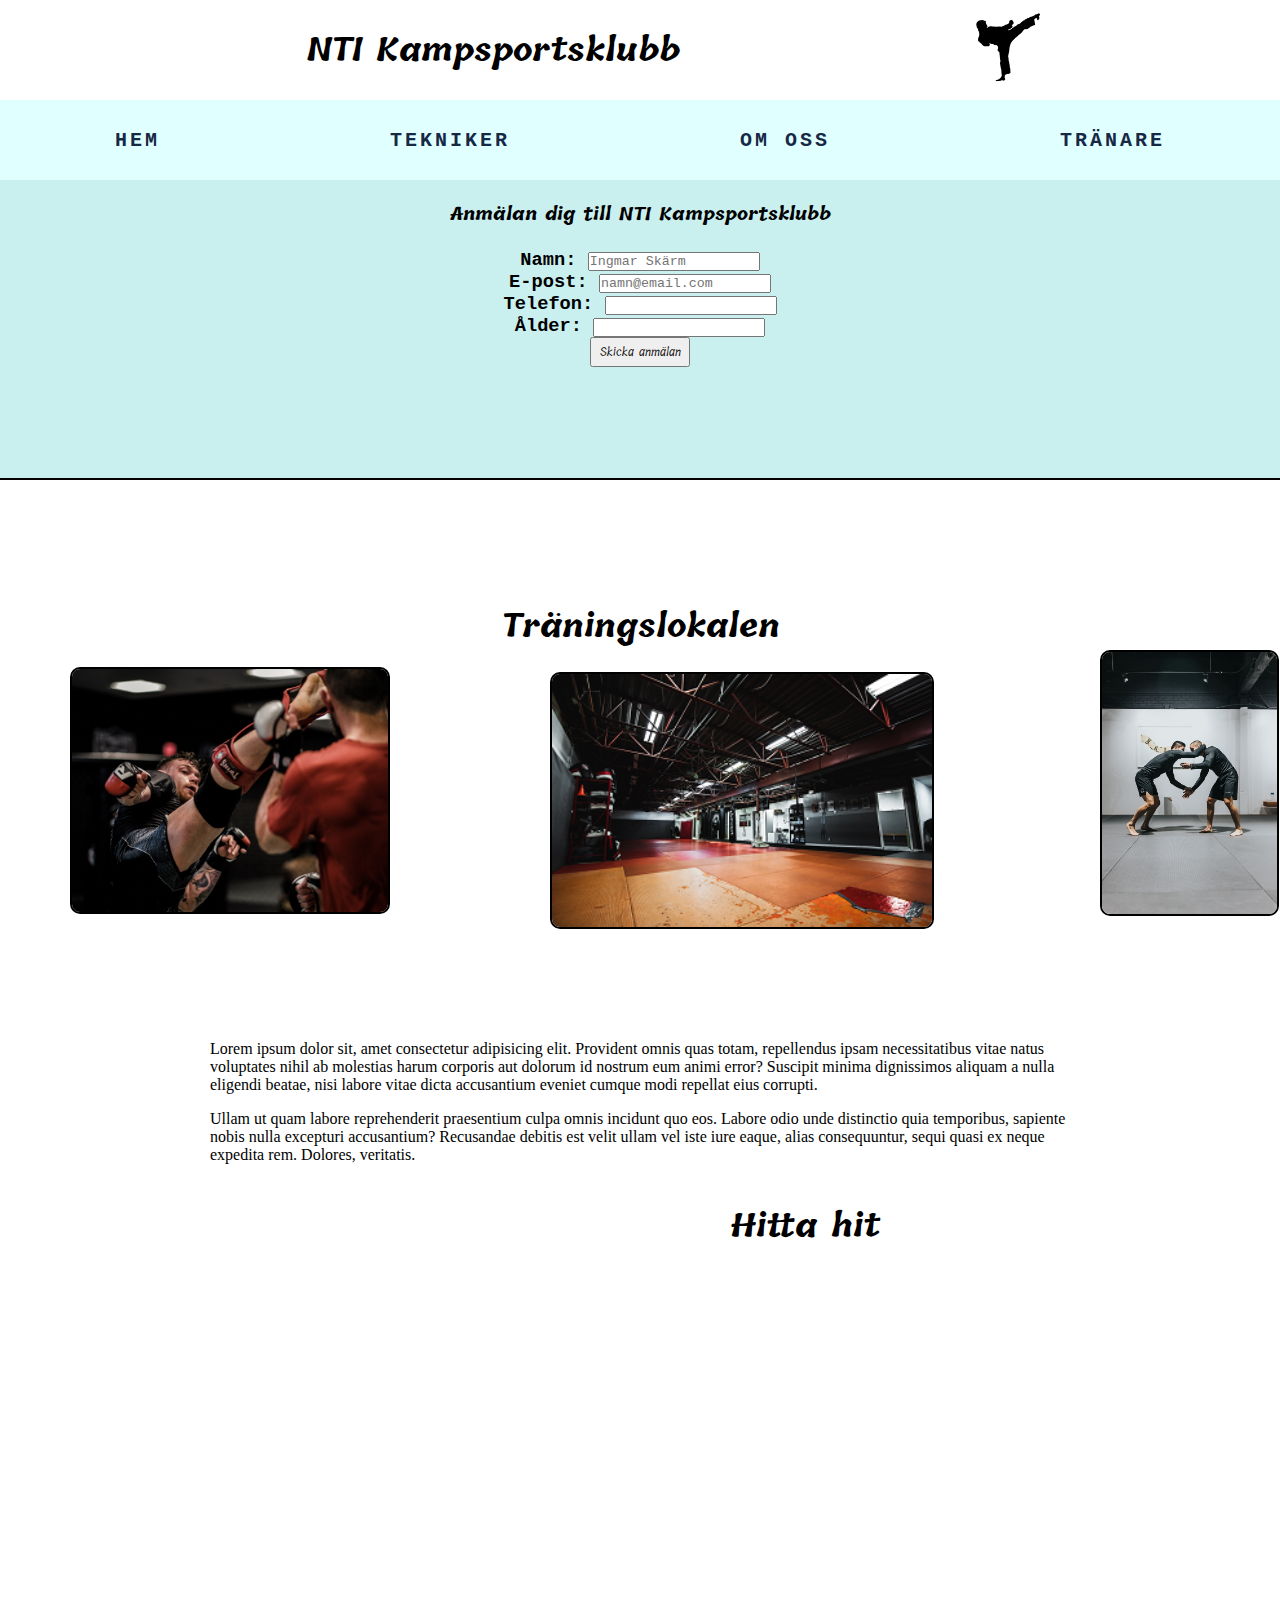
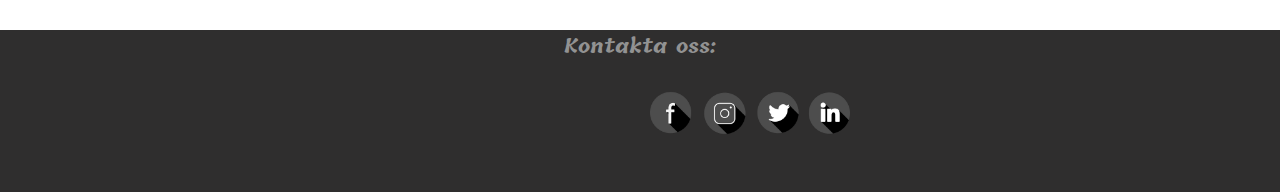
==== commit 4330c60d: "komplettering" ====
--- a/oss.html
+++ b/oss.html
@@ -16,7 +16,7 @@
     
         <nav>
             <ul id="nav-links">
-                <li><a href="landing.html">Hem</a></li>
+                <li><a href="index.html">Hem</a></li>
                 <li><a href="tekniker.html">Tekniker</a></li>
                 <li><a href="oss.html">Om oss</a></li>
                 <li><a href="tranare.html">Tränare</a></li>
@@ -45,8 +45,9 @@
             <img src="img/lokal2.jpg" alt="LOKAL2" id="lokal_img2">
             <img src="img/lokal.png" alt="LOKAL" id="lokal_img">
             <p id="lokal_text2">Lorem ipsum dolor sit, amet consectetur adipisicing elit. Provident omnis quas totam, repellendus ipsam necessitatibus vitae natus voluptates nihil ab molestias harum corporis aut dolorum id nostrum eum animi error?
-            Suscipit minima dignissimos aliquam a nulla eligendi beatae, nisi labore vitae dicta accusantium eveniet cumque modi repellat eius corrupti. Ullam ut quam labore reprehenderit praesentium culpa omnis incidunt quo eos.
-            Labore odio unde distinctio quia temporibus, sapiente nobis nulla excepturi accusantium? Recusandae debitis est velit ullam vel iste iure eaque, alias consequuntur, sequi quasi ex neque expedita rem. Dolores, veritatis.</p>
+            Suscipit minima dignissimos aliquam a nulla eligendi beatae, nisi labore vitae dicta accusantium eveniet cumque modi repellat eius corrupti.</p>
+            <p id="lokal_text3">Ullam ut quam labore reprehenderit praesentium culpa omnis incidunt quo eos.
+                Labore odio unde distinctio quia temporibus, sapiente nobis nulla excepturi accusantium? Recusandae debitis est velit ullam vel iste iure eaque, alias consequuntur, sequi quasi ex neque expedita rem. Dolores, veritatis.</p>
         </article>
 
         <section id="sec_2_om">
--- a/css/style.css
+++ b/css/style.css
@@ -9,7 +9,7 @@
     display: grid;
     height: 100vh;
     grid-template-columns: minmax(200px, 1fr) 200px;
-    grid-template-rows: 100px 350px 180px;
+    grid-template-rows: 100px 350px 300px;
     grid-template-areas: 
     "he na"
     "ar ar"
@@ -17,7 +17,7 @@
 }
 
 #logga {
-    width: 50%;
+    width: 45%;
     position: absolute;
     right: 30px;
     z-index: 2;
@@ -221,7 +221,7 @@
     justify-content: center;
     flex-direction: row;
     height: 250px;
-    width: 450px;
+    width: 400px;
     position: absolute;
     top: 110px;
     background-color: rgb(87, 87, 87);
@@ -234,7 +234,7 @@
     justify-content: center;
     flex-direction: row;
     height: 250px;
-    width: 450px;
+    width: 400px;
     top: 500px;
     background-color: rgb(87, 87, 87);
 }
@@ -247,7 +247,7 @@
     justify-content: center;
     flex-direction: row;
     height: 250px;
-    width: 450px;
+    width: 400px;
     background-color: rgb(87, 87, 87);
 }
 
@@ -259,7 +259,7 @@
     justify-content: center;
     flex-direction: row;
     height: 250px;
-    width: 450px;
+    width: 400px;
     background-color: rgb(87, 87, 87);
 }
 
@@ -371,7 +371,15 @@
     grid-area: lt2;
     padding: 10px;
     margin: 20px;
-    /* font-family: 'Courier New', Courier, monospace; */
+    font-size: 0.8rem;
+}
+
+#lokal_text3 {
+    position: absolute;
+    top: 950px;
+    grid-area: lt2;
+    padding: 10px;
+    margin: 20px;
     font-size: 0.8rem;
 }
 
@@ -490,9 +498,9 @@
     }
 
     #logga {
-        width: 15%;
-        position: absolute;
-        left: 840px;
+        width: 200px;
+        position: absolute;
+        left: 900px;
     }
 
     
@@ -550,7 +558,7 @@
     .text_tran {
         position: relative;
         left: 10px;
-        top: 10px;
+        top: 35px;
         margin-top: 10px;
         color: rgb(0, 0, 0);
         font-size: 0.85rem;
@@ -560,29 +568,24 @@
         position: relative;
         left: 10px;
         margin: 10px;
-        top: 10px;
+        top: 1px;
         color: rgb(0, 0, 0);
+        font-size: 0.85rem;
     }
     
     #text_tran3 {
         position: relative;
         left: 10px;
         margin: 10px;
-        top: 10px;
+        top: 1px;
         color: rgb(0, 0, 0);
-    }
-    
-    #text_tran4 {
-        position: relative;
-        left: 10px;
-        margin: 10px;
-        top: 10px;
-        color: rgb(0, 0, 0);
-    }
+        font-size: 0.85rem;
+    }
+    
     
     .tran_rubrik {
         position: absolute;
-        top: 190px;
+        top: 200px;
         left: 200px;
         color: rgb(0, 0, 0);
     }
@@ -654,6 +657,8 @@
         width: 35%;
         height: 60%;
         border-radius: 15px;
+        position: relative;
+        top: 10px;
     }
     
     #img_tran2 {
@@ -695,7 +700,7 @@
         height: 50%;
         position: absolute;
         left: 400px;
-        top: 1200px;
+        top: 1250px;
     }
 
     #lokal_img {
@@ -706,10 +711,18 @@
 
     #lokal_text2 {
         position: absolute;
-        top: 950px;
-        padding: 50px;
+        top: 830px;
+        padding: 200px;
         margin: 10px;
-        font-size: 0.9rem;
+        font-size: 1rem;
+    }
+
+    #lokal_text3 {
+        position: absolute;
+        top: 900px;
+        padding: 200px;
+        margin: 10px;
+        font-size: 1rem;
     }
 
     #lokal_text {
@@ -719,7 +732,7 @@
     #hitta_text {
         font-size: 2rem;
         position: absolute;
-        top: 1100px;
+        top: 1170px;
         left: 700px;
     }
 
@@ -757,39 +770,49 @@
         }
         
         .tek_img1 {
-            width: 50%;
+            width: 40%;
             border-radius: 200px;
         }
 
         #sec_ar {
             grid-area: se_ar;
+            background: url(../img/teknikbakrund.jpg);
+            background-size: 100%;
         }
 
         #tek_ar_4 {
             position: absolute;
-            top: 1100px;
-            left: 550px;
+            top: 1120px;
+            left: 600px;
+            background-color: rgba(0, 0, 0, 0.8);
+            border-radius: 100px;
         }
 
         #tek_ar_3 {
             position: absolute;
             top: 700px;
-            left: 150px;
+            left: 90px;
+            background-color: rgba(0, 0, 0, 0.5);
+            border-radius: 100px;
         }
 
         #tek_ar_2 {
             position: absolute;
-            top: 700px;
+            top: 710px;
             left: 900px;
+            background-color: rgba(0, 0, 0, 0.6);
+            border-radius: 100px;
         }
 
         #tek_ar_1 {
             position: absolute;
-            top: 290px;
+            border-radius: 100px;
+            top: 250px;
             left: 500px;
             display: flex;
             justify-content: end;
             flex-direction: column;
+            background-color: rgba(0, 0, 0, 0.6);
         }
 
         #tek_img2 {
@@ -801,12 +824,15 @@
             display: flex;
             justify-content: center;
             font-family: 'Tillana', cursive;
+            color: rgb(235, 180, 70);
         }
 
         .tek_text {
             margin: 20px;
             padding: 12px;
             width: 500px;
+            color: rgb(190, 85, 44);
+            font-family: 'Tillana', cursive;
         }
 
     }
